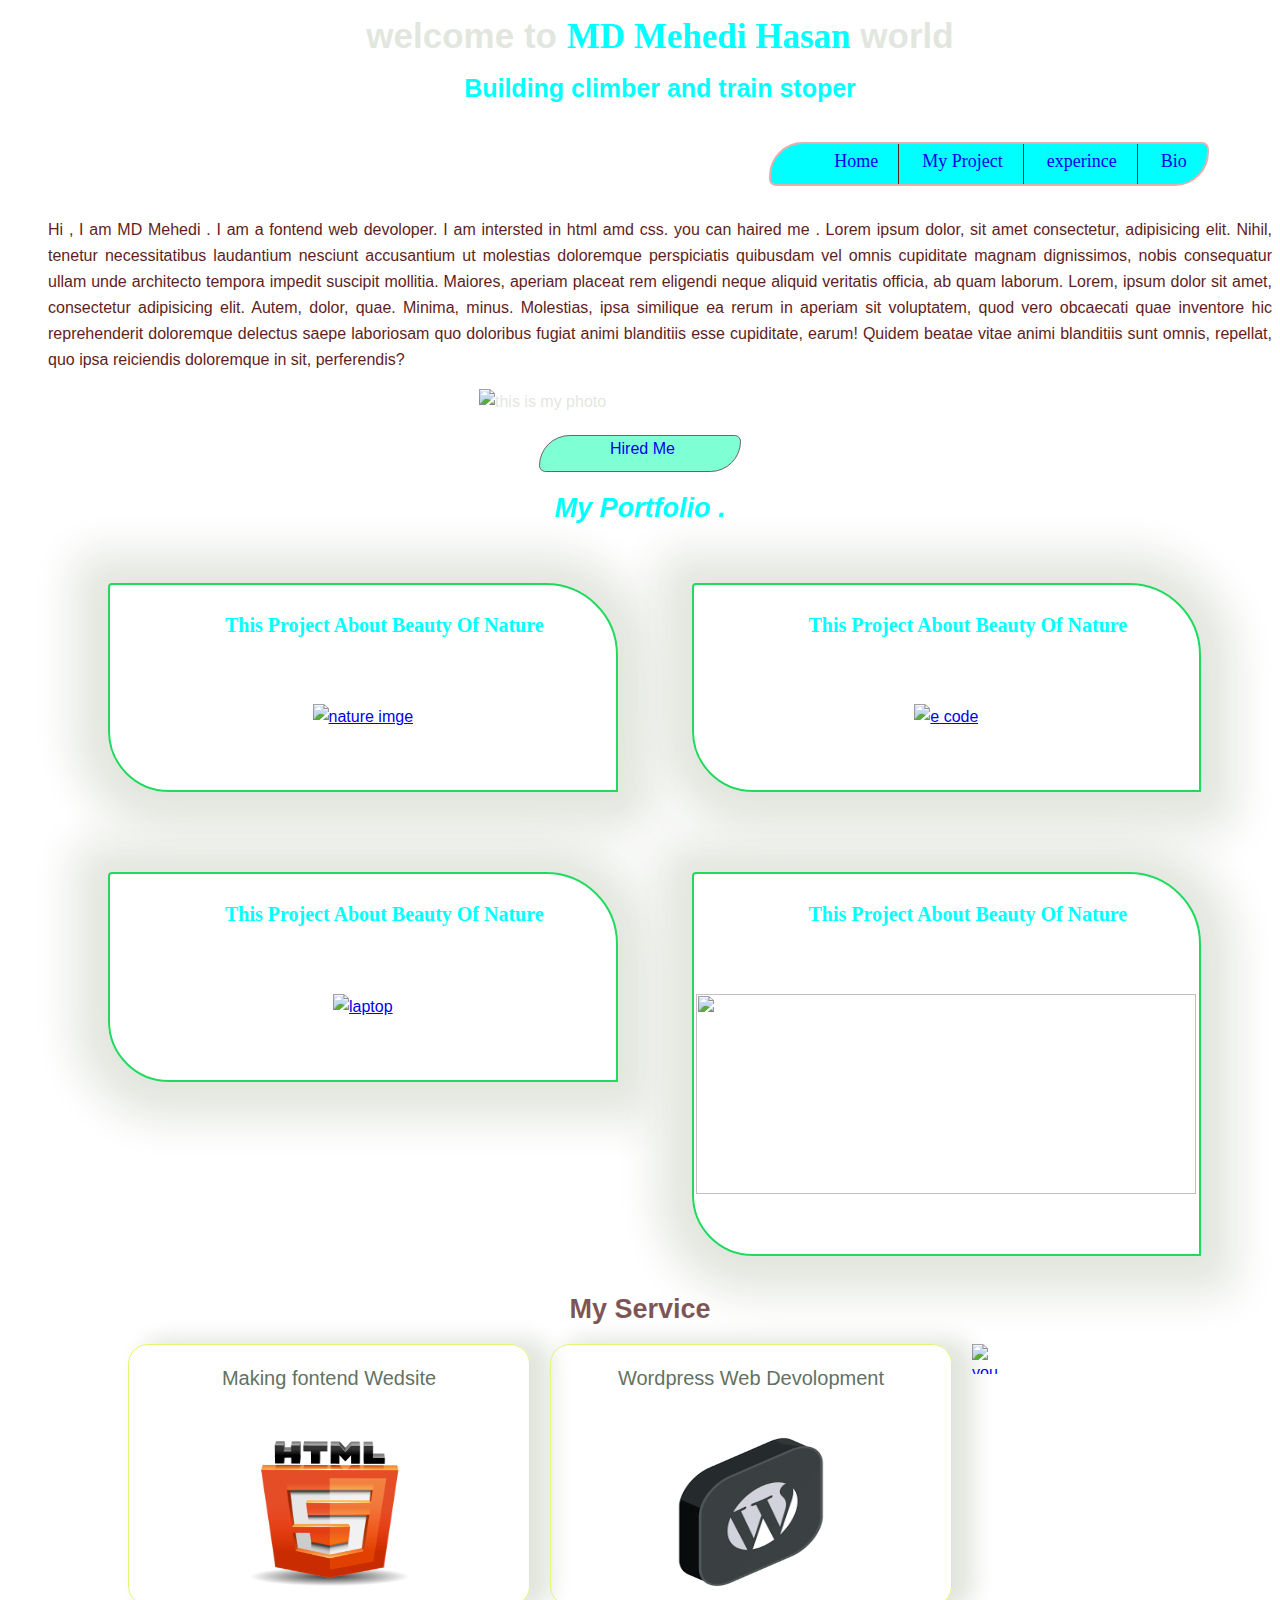
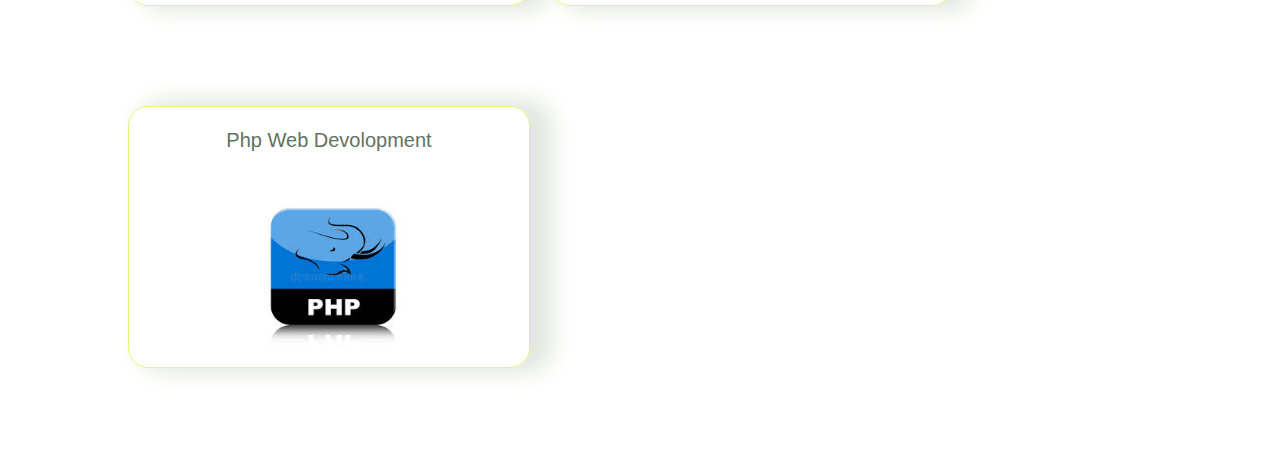
==== index.html @ 2de5081f "portfolio" ====
<!DOCTYPE html>
<html lang="en">
<head>
	<meta charset="UTF-8">
	<meta name="viewport" content="width=device-width, initial-scale=1.0">
	<title>Mehedi Hasan</title>
	<link rel="stylesheet" href="style.css">
</head>
<body>
	 
		
		<div class="header"> 
			<h1>welcome to  <span class="name">MD Mehedi Hasan</span> world</h1>
			<h3> Building climber and train stoper</h3>
		</div>
		<div class="menu">
			<ul>
				<li><a href="#">Home</a></li>
				<li><a href="#">My Project</a></li>
				<li><a href="#">experince</a></li>
				<li><a href="#">Bio</a></li>
			</ul>

		</div>
		<div class="header">

		 
			<p>Hi , I am MD Mehedi . I am a fontend web devoloper. I am intersted in html amd css. you can haired me . Lorem ipsum dolor, sit amet consectetur, adipisicing elit. Nihil, tenetur necessitatibus laudantium nesciunt accusantium ut molestias doloremque perspiciatis quibusdam vel omnis cupiditate magnam dignissimos, nobis consequatur ullam unde architecto tempora impedit suscipit mollitia. Maiores, aperiam placeat rem eligendi neque aliquid veritatis officia, ab quam laborum. Lorem, ipsum dolor sit amet, consectetur adipisicing elit. Autem, dolor, quae. Minima, minus. Molestias, ipsa similique ea rerum in aperiam sit voluptatem, quod vero obcaecati quae inventore hic reprehenderit doloremque delectus saepe laboriosam quo doloribus fugiat animi blanditiis esse cupiditate, earum! Quidem beatae vitae animi blanditiis sunt omnis, repellat, quo ipsa reiciendis doloremque in sit, perferendis?</p>

		</div>
		<div class="left-contain">

			<img src="D:\hero\my web site\img\profile.jpg" alt="this is my 
			photo">
		</div>
		<div class="button">
			<a href="#">Hired Me </a>
		</div>
		<div class="work-details">
			<h2>My Portfolio  .</h2>
		</div>
		<div class="work">

			<div class="project">
				<h4>This Project About Beauty Of Nature</h4>

				<a href="#">
					<img src="D:\hero\my web site\img\bard.jpg" alt="nature 
				imge">
				</a>
			</div>


			<div class="project">
				<h4>This Project About Beauty Of Nature</h4>

				<a href="#"><img src="D:\hero\my web site\img\cupe.jpg" alt="e code"></a>
			</div>

			<div class="project">
				<h4>This Project About Beauty Of Nature</h4>
				<a href="#"><img src="D:\hero\my web site\img\laptop.jpg" alt="laptop"></a>
			</div>

			<div class="project">
				<h4>This Project About Beauty Of Nature</h4>
				<a href="#"><img src="D:\hero\my web site\img\swiming4.jpg" alt=""></a>
			</div>

		</div>
	    <div class="my-service">

			<h2>My Service</h2>
		    <div class="logo-wrap">

		

				<div class="logo">
					<p>Making fontend Wedsite</p>
					<img src="img\html logo.png" alt="html logo">

				</div>
				<div class="logo">
					<p>Wordpress Web Devolopment</p>
					<img src="img\wordpass logo.png" alt="wordpress logo">
				</div>
			
				<div class="logo">
					<p>Php Web Devolopment</p>
					<img src="img\php logo.jpg" alt="php logo">

				</div>
		   </div>
	    </div>
		<div class="footer">
			<a href="#"><img src="D:\hero\my web site\img\youtube.png" alt="you tube"></a>
		</div>
		 

		 
		 
		 
		 
		  
		  
		  
		 

		 
		 
		 
		 
		 
		 

	 
	 

			 
			 

		 
		  
		  
		  
		  
		  
 
 
 
 
 
 
 
	 
	 
	 
	 
	 
	 
	 


	  
	  
</body>
</html>
---- style.css ----
body{
	font-family: sans-serif;
	color:#e1e6ddfa;
	line-height: 26px; 
	 background-image:url("https://st4.depositphotos.com/13324256/21596/i/600/depositphotos_215962342-stock-photo-top-view-white-contact-lenses.jpg");
	 background-size: cover; 
	  

	 background-attachment: fixed;
	 
}
@keyframes move{
	from {left: 5px;}
	to {bottom: 12px;}
  }
  
.header{
	 margin-left: 40px;
}
.name{
	font-family: initial;	 
}	 
 h1 {
	 font-size: 35px;
	text-align: center;
	font-family: -apple-system, BlinkMacSystemFont, 'Segoe UI', Roboto, Oxygen, Ubuntu, Cantarell, 'Open Sans', 'Helvetica Neue', sans-serif;
}
h3 {
	text-align: center;
	color: aqua;
	font-size: 25px;
}
.header p{
	text-align: justify;
	color: rgb(95, 30, 30);
}
.menu{
	width: 95%;
	height: 75px;
}
.menu ul{
	list-style-type: none;
	float:right;
	display: block;
	border: 2px solid rgb(231, 174, 174);
	background-color:aqua ;
	height: 40px;
	border-radius: 34px 7px 34px 7px;
	width: auto;
}
.menu ul li{
	float:left;
	border-right: 1px solid rgb(95, 30, 30);
	height: 40px;
	width: auto;
	display: block;
}
.menu ul li:hover a{
	background-color: orchid;
 
}
.menu ul li:last-child{
	border-right:none;
}
.menu ul li a{
	text-decoration: none;
	font-family: initial;
	padding: 4px 20px 18px 23px;
	 text-align: center;
	 font-size: 18px;
	 display: block;
}
.name{
	 color: #00ffff;
}
 .left-contain{

	 
 width: 100%;
 height: auto;
	
 } 
 .left-contain img{
    width: 590px;
    height: 476px;
	margin-left: 471px;
 }
 .button{
	 width: 200px;
	 height: 35px;
	 border: 1px solid rgb(114, 97, 97);
	 border-radius: 34px 7px 34px 7px;
	 background-color:aquamarine;
	 margin: 0 auto;
	 margin-top: 20px ;
	 transition-duration: 0.4s;
 }
 .button a {
	 text-decoration: none;
	 margin-left: 50px;
	 padding: 20px;
	 font-size: 16px;
 }
.button:hover {
	background-color: rgb(235, 202, 231);
	color:rgba(58, 13, 43, 0.425);
 }
.work-details h2{
	text-align: center;
	font-size: 27px;
	font-style: oblique;
	font-family: Verdana, Geneva, Tahoma, sans-serif;
	color: aqua;
	transition: 0.5s;
	 
}
.work-details:hover h2{
	text-decoration: underline;
	color:  rgb(88, 17, 80);;
}
 .work{
	 width: 100%;
	 margin-left: 100px;
 }
 .project{
	 width: 40%;
	 height: auto;
	 text-align: center;
	 border: 2px solid  rgb(32, 218, 94);
	 margin-top: 40px;
	 float: left;
	 margin-right: 74px;
	 box-shadow: 0px 4px 43px 33px;
	 transition-duration: 0.5s;
	 border-radius: 4px 72px 0px 61px;
	 margin-bottom: 40px;
 

 }

.project:hover{
	background-color: rgb(235, 202, 231);
	box-shadow: 10px 0px 23px 3px;
	border:2px solid aqua;


}


.project img{
	 width: 500px;
	 height: 200px;
	 margin-left: px;
	 margin-top: 40px;
	 margin-bottom: 60px;
	  
	  
 }
 .project h4{
	margin-left: 43px; 
	color: aqua;
	font-family: cursive;
	font-size: 20px;
	transition-duration: 00.5s;
 }
 .project:hover h4{
	 color:rgba(58, 13, 43, 0.425);
	 text-shadow: 20px 23px 12px 2px;
 }
 .my-service{
	 height: auto;
	 display: block;
 }
 .my-service h2{
	 text-align: center;
	 margin-top: 40px;
	 color: rgba(83, 29, 29, 0.76);
	 font-size: 27px;
	 font-weight: 600;
	 font-family: unset;
	
 }
 .my-service h2:hover{
	text-decoration: underline;
	color: rgb(212, 87, 185);
 }
 .logo-wrap{
	 margin-left: 120px;
	 height: fit-content;
	 
 }
 .logo{
	 width: 400px;
	 height: 260px;
	 float: left;
	 border: 1px solid rgb(226, 245, 117);
	 margin-right: 20px;
	 margin-bottom: 100px;
	 border-radius: 20px;
	 box-shadow: 17px -1px 21px 5px;
	 transition-duration: 0.5s;
	 
 }
 .logo:hover{
	 color: lightcyan;
	 border: 2px solid rgb(184, 255, 51);
 }
 .logo img{
	 width: 200px;
	 height: 150px;
	 margin: 26px 100px;
 }
 .logo p{
	 text-align: center;
	 font-size: 20px;
	 color: rgb(98, 114, 98);
 }
  .footer img{
	height: 30px;
	width: 30px;
 
	display: block;
}
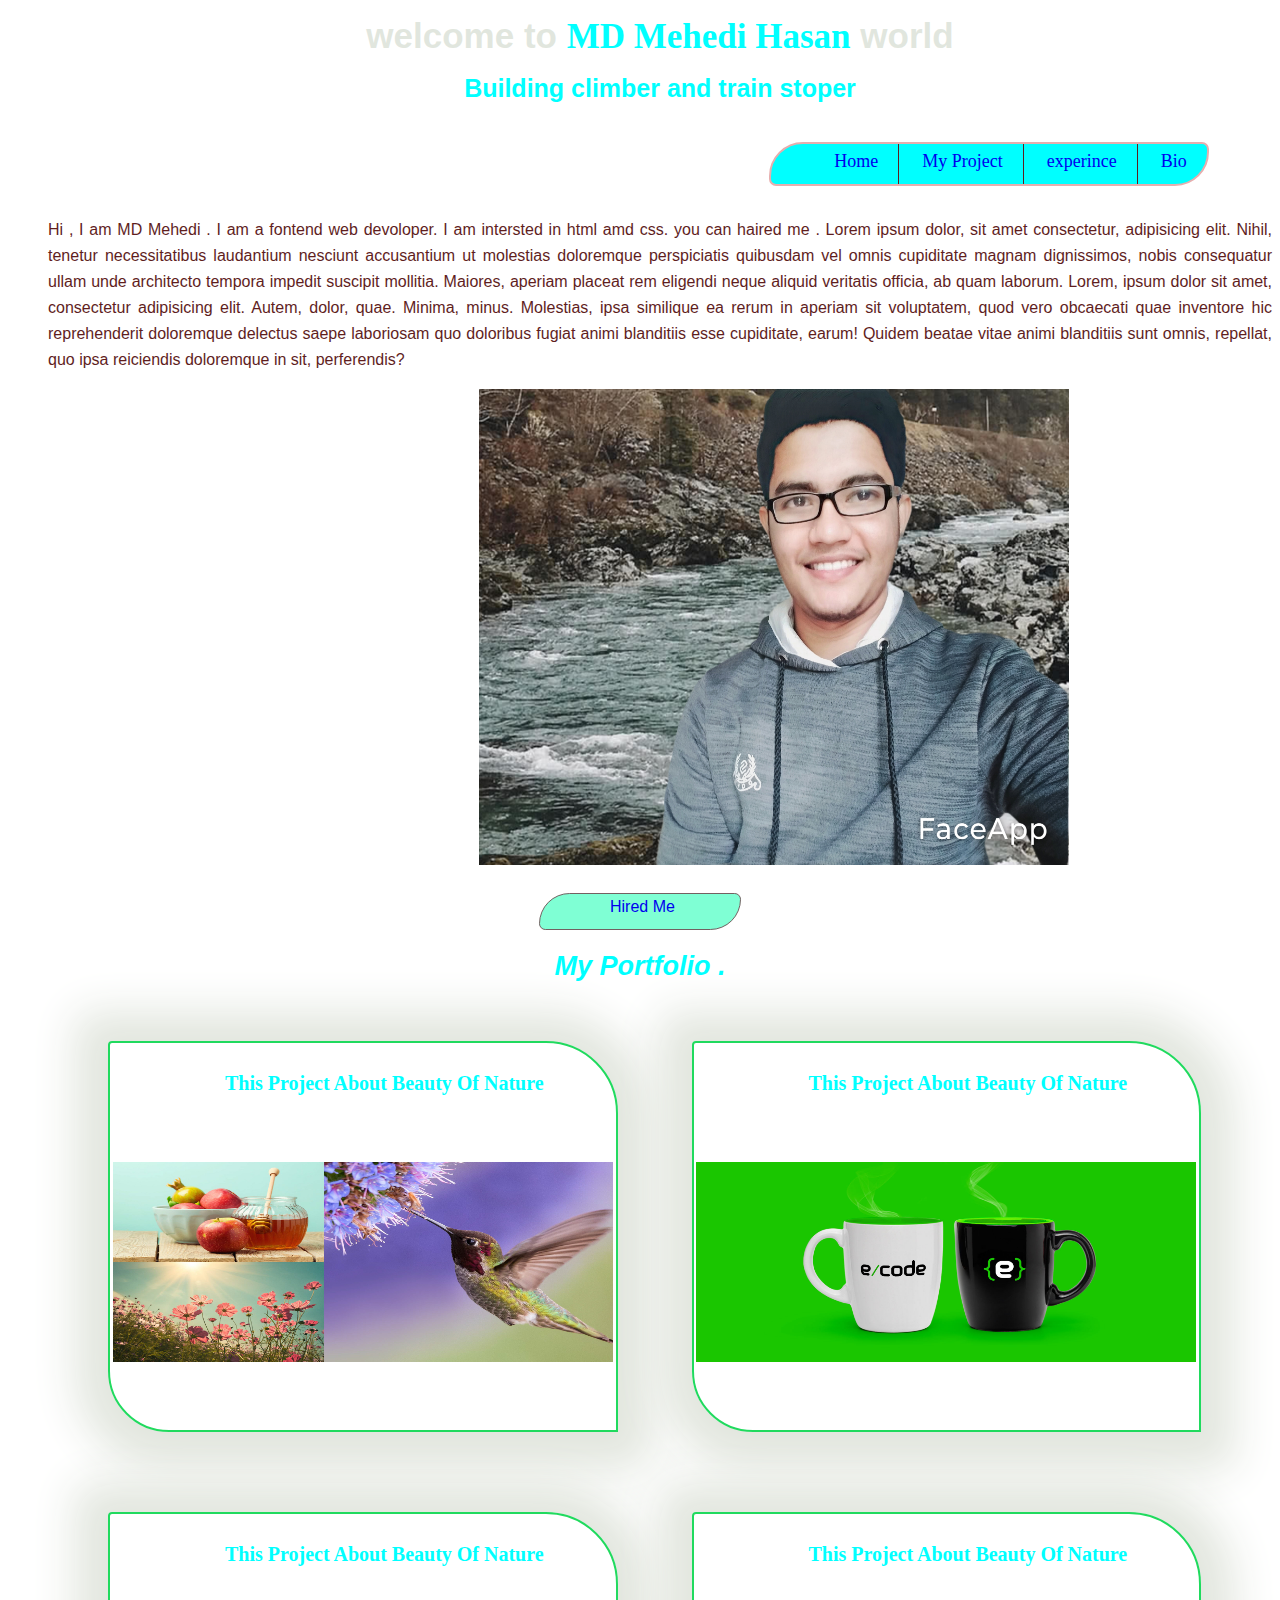
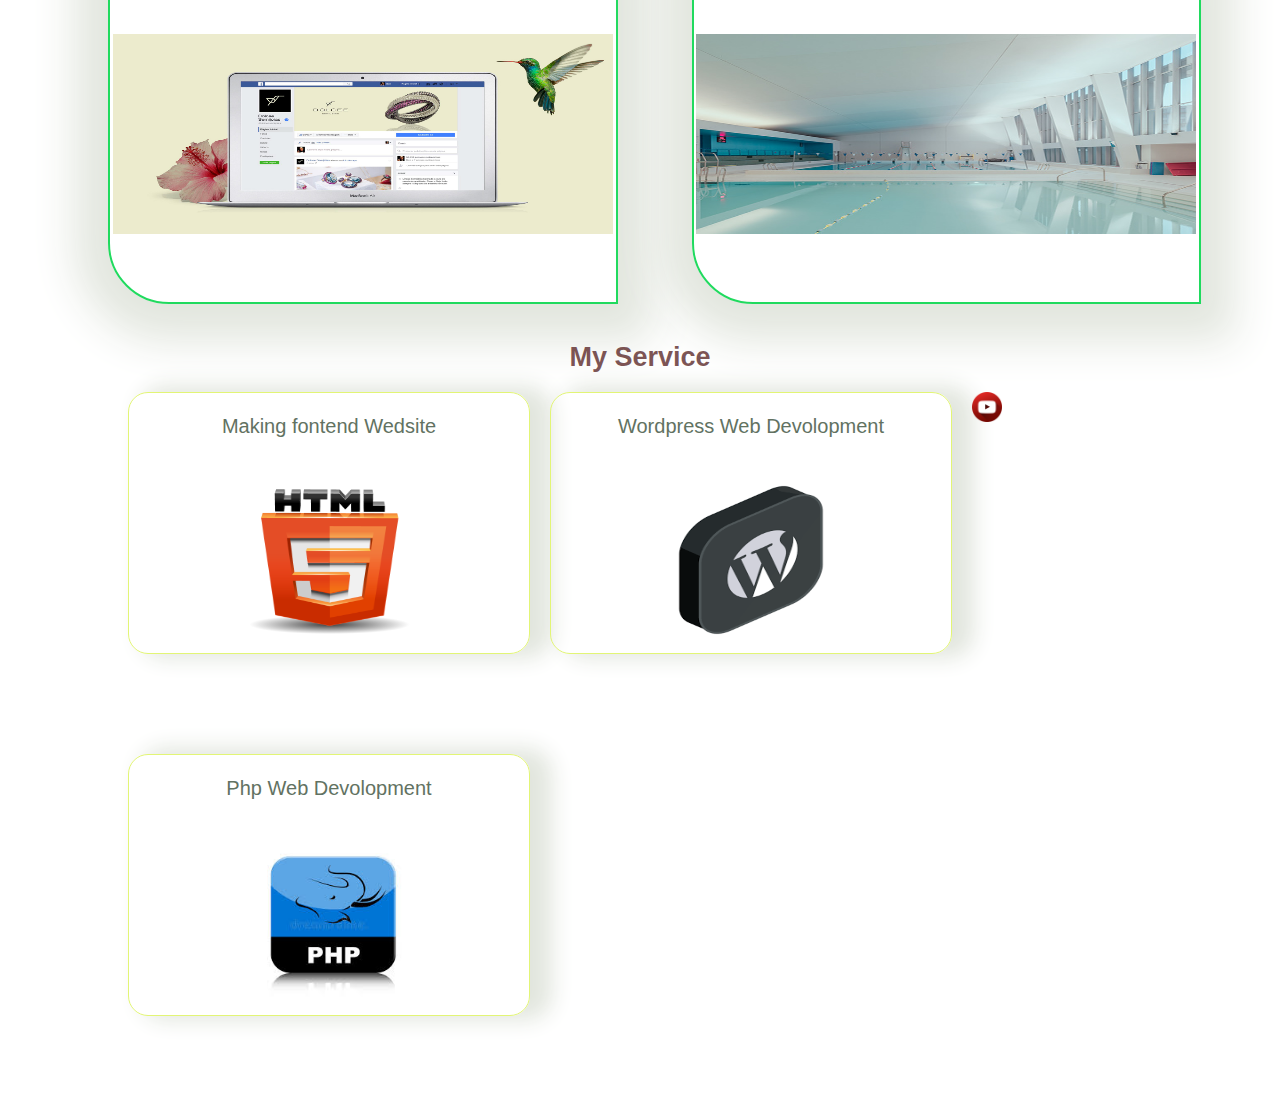
==== commit 14a62059: "img sloving" ====
--- a/index.html
+++ b/index.html
@@ -30,7 +30,7 @@
 		</div>
 		<div class="left-contain">
 
-			<img src="D:\hero\my web site\img\profile.jpg" alt="this is my 
+			<img src="img\profile.jpg" alt="this is my 
 			photo">
 		</div>
 		<div class="button">
@@ -45,7 +45,7 @@
 				<h4>This Project About Beauty Of Nature</h4>
 
 				<a href="#">
-					<img src="D:\hero\my web site\img\bard.jpg" alt="nature 
+					<img src="img\bard.jpg" alt="nature 
 				imge">
 				</a>
 			</div>
@@ -54,17 +54,17 @@
 			<div class="project">
 				<h4>This Project About Beauty Of Nature</h4>
 
-				<a href="#"><img src="D:\hero\my web site\img\cupe.jpg" alt="e code"></a>
+				<a href="#"><img src="img\cupe.jpg" alt="e code"></a>
 			</div>
 
 			<div class="project">
 				<h4>This Project About Beauty Of Nature</h4>
-				<a href="#"><img src="D:\hero\my web site\img\laptop.jpg" alt="laptop"></a>
+				<a href="#"><img src="img\laptop.jpg" alt="laptop"></a>
 			</div>
 
 			<div class="project">
 				<h4>This Project About Beauty Of Nature</h4>
-				<a href="#"><img src="D:\hero\my web site\img\swiming4.jpg" alt=""></a>
+				<a href="#"><img src="img\swiming4.jpg" alt=""></a>
 			</div>
 
 		</div>
@@ -93,7 +93,7 @@
 		   </div>
 	    </div>
 		<div class="footer">
-			<a href="#"><img src="D:\hero\my web site\img\youtube.png" alt="you tube"></a>
+			<a href="#"><img src="img\youtube.png" alt="you tube"></a>
 		</div>
 		 
 
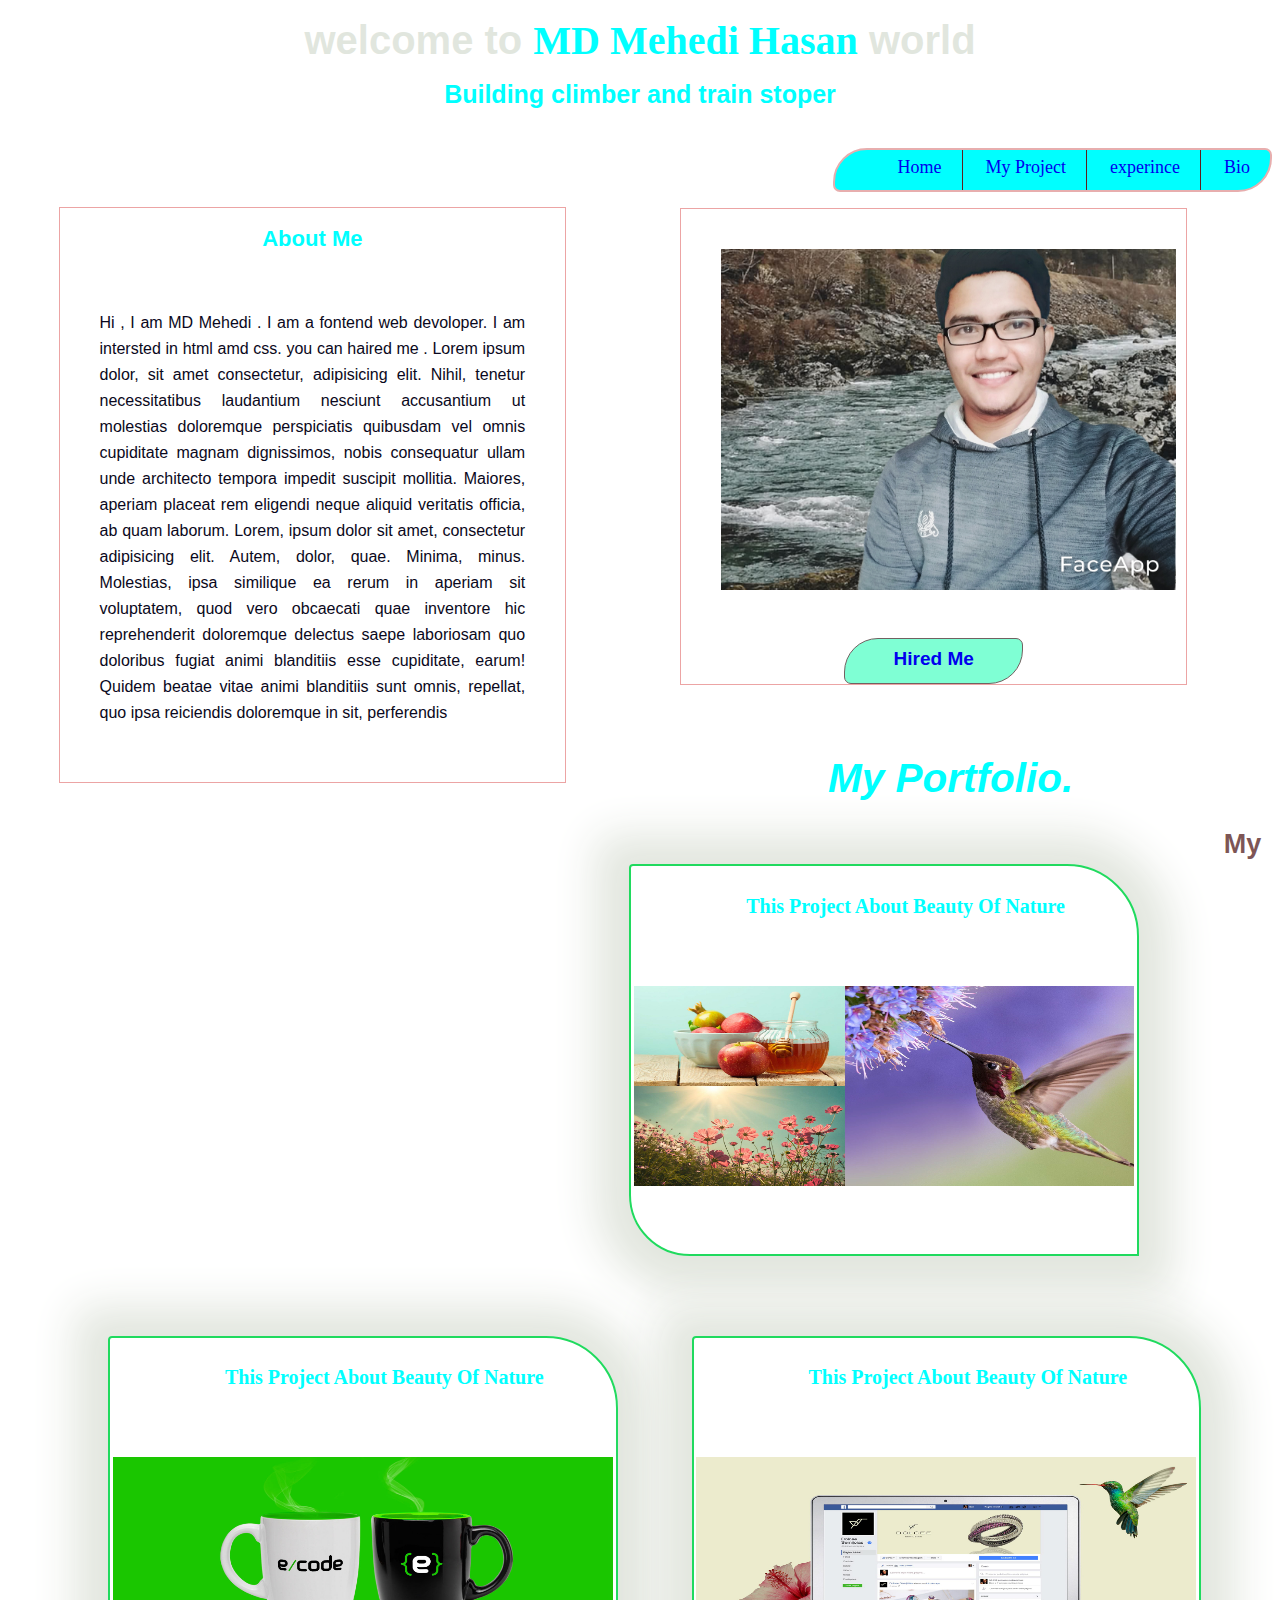
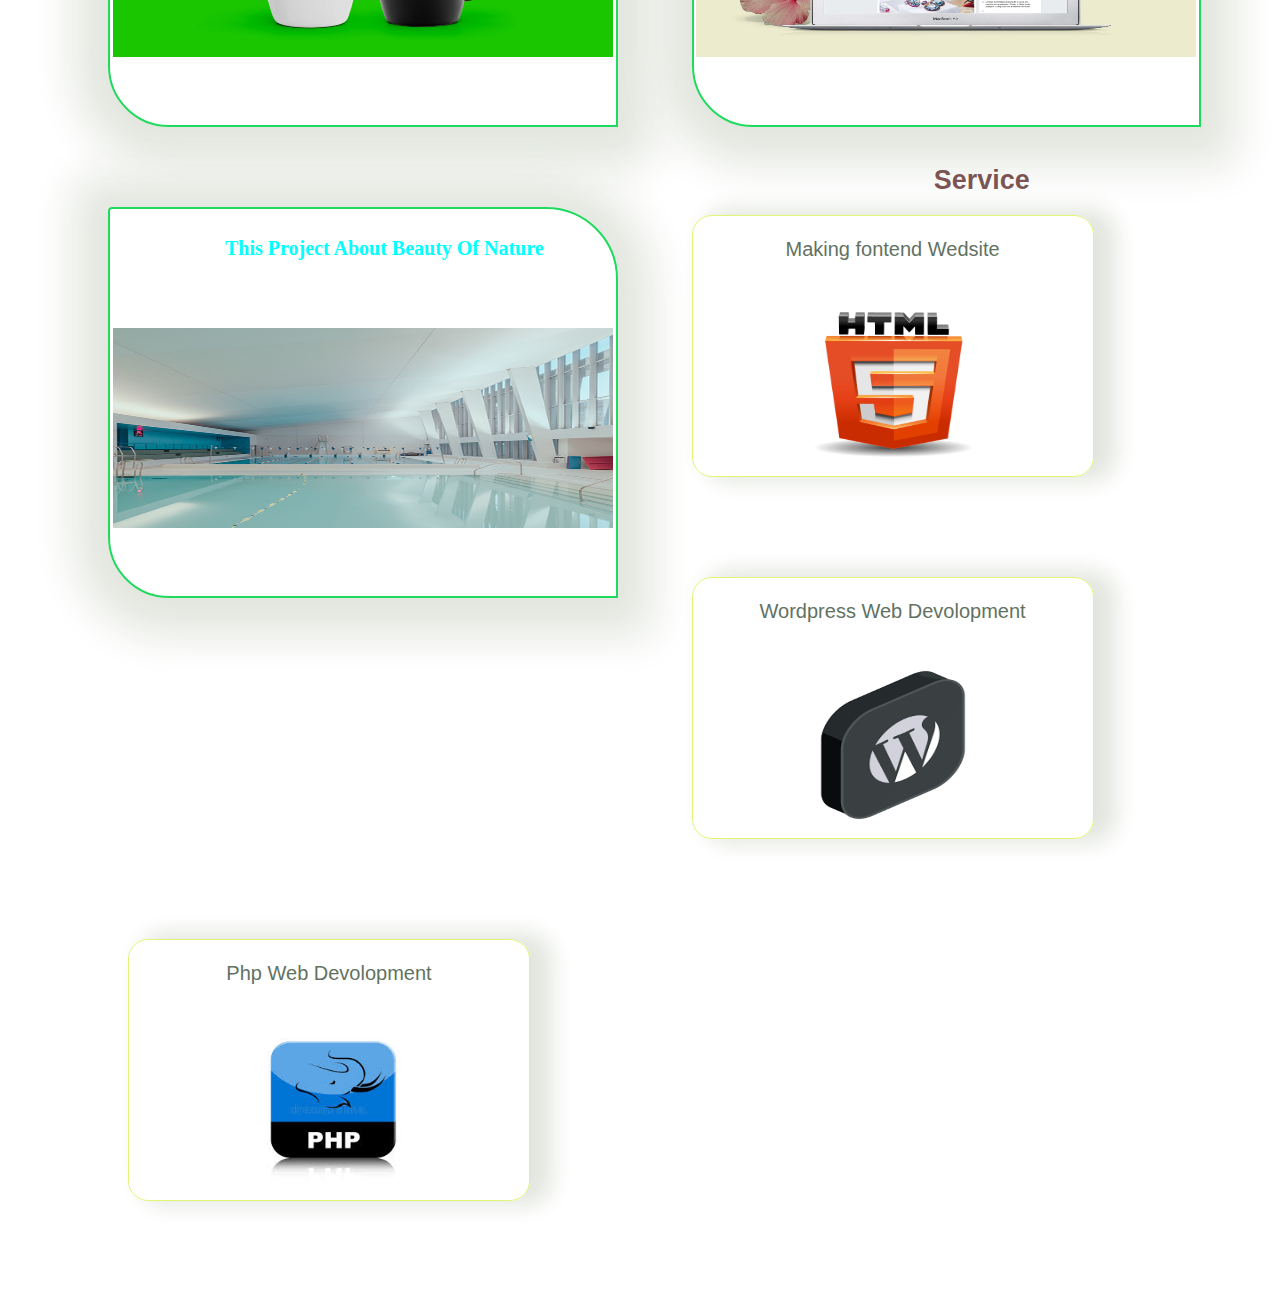
==== commit 2880ff25: "body added" ====
--- a/index.html
+++ b/index.html
@@ -1,18 +1,23 @@
 <!DOCTYPE html>
 <html lang="en">
+
 <head>
 	<meta charset="UTF-8">
 	<meta name="viewport" content="width=device-width, initial-scale=1.0">
 	<title>Mehedi Hasan</title>
 	<link rel="stylesheet" href="style.css">
 </head>
+
 <body>
-	 
-		
-		<div class="header"> 
-			<h1>welcome to  <span class="name">MD Mehedi Hasan</span> world</h1>
+	<section class="title">
+
+		<div class="header">
+			<h1>welcome to <span class="name">MD Mehedi
+					Hasan</span> world</h1>
 			<h3> Building climber and train stoper</h3>
 		</div>
+	</section>
+	<section class="menu-item">
 		<div class="menu">
 			<ul>
 				<li><a href="#">Home</a></li>
@@ -20,128 +25,217 @@
 				<li><a href="#">experince</a></li>
 				<li><a href="#">Bio</a></li>
 			</ul>
-
-		</div>
-		<div class="header">
-
-		 
-			<p>Hi , I am MD Mehedi . I am a fontend web devoloper. I am intersted in html amd css. you can haired me . Lorem ipsum dolor, sit amet consectetur, adipisicing elit. Nihil, tenetur necessitatibus laudantium nesciunt accusantium ut molestias doloremque perspiciatis quibusdam vel omnis cupiditate magnam dignissimos, nobis consequatur ullam unde architecto tempora impedit suscipit mollitia. Maiores, aperiam placeat rem eligendi neque aliquid veritatis officia, ab quam laborum. Lorem, ipsum dolor sit amet, consectetur adipisicing elit. Autem, dolor, quae. Minima, minus. Molestias, ipsa similique ea rerum in aperiam sit voluptatem, quod vero obcaecati quae inventore hic reprehenderit doloremque delectus saepe laboriosam quo doloribus fugiat animi blanditiis esse cupiditate, earum! Quidem beatae vitae animi blanditiis sunt omnis, repellat, quo ipsa reiciendis doloremque in sit, perferendis?</p>
-
-		</div>
-		<div class="left-contain">
-
-			<img src="img\profile.jpg" alt="this is my 
-			photo">
-		</div>
-		<div class="button">
-			<a href="#">Hired Me </a>
-		</div>
+		</div>
+	</section>
+	<section class="bio">
+		<div class="bio-wrap">
+			<div class="left-contain">
+				<h2>About Me</h2>
+				<p>Hi , I am MD Mehedi . I am a fontend web
+					devoloper. I am intersted in html amd css. you
+					can haired me . Lorem
+					ipsum dolor, sit amet consectetur,
+					adipisicing elit. Nihil, tenetur
+					necessitatibus laudantium nesciunt
+					accusantium ut molestias doloremque
+					perspiciatis quibusdam vel omnis cupiditate
+					magnam dignissimos, nobis
+					consequatur ullam unde architecto tempora
+					impedit suscipit mollitia. Maiores, aperiam
+					placeat rem eligendi
+					neque aliquid veritatis officia, ab quam
+					laborum. Lorem, ipsum dolor sit amet,
+					consectetur adipisicing elit.
+					Autem, dolor, quae. Minima, minus. Molestias,
+					ipsa similique ea rerum in aperiam sit
+					voluptatem, quod vero
+					obcaecati quae inventore hic reprehenderit
+					doloremque delectus saepe laboriosam quo
+					doloribus fugiat animi
+					blanditiis esse cupiditate, earum! Quidem
+					beatae vitae animi blanditiis sunt omnis,
+					repellat, quo ipsa
+					reiciendis doloremque in sit, perferendis
+				</p>
+			</div>
+			<div class="left-contain">
+				<img src="img\profile.jpg" alt="this is my 
+					photo">
+				<a class="button" href="#">Hired Me </a>
+			</div>
+		</div>
+
+	</section>
+	<section class="body">
+
+
 		<div class="work-details">
-			<h2>My Portfolio  .</h2>
-		</div>
+			<h2>My Portfolio.</h2>
+		</div>
+
 		<div class="work">
-
-			<div class="project">
-				<h4>This Project About Beauty Of Nature</h4>
-
+			<div class="project">
+				<h4>This Project About Beauty Of Nature</h4>
 				<a href="#">
 					<img src="img\bard.jpg" alt="nature 
-				imge">
+					imge">
 				</a>
 			</div>
-
-
-			<div class="project">
-				<h4>This Project About Beauty Of Nature</h4>
-
-				<a href="#"><img src="img\cupe.jpg" alt="e code"></a>
-			</div>
-
+			<div class="project">
+				<h4>This Project About Beauty Of Nature</h4>
+				<a href="#"><img src="img\cupe.jpg" alt="e 
+		code"></a>
+			</div>
 			<div class="project">
 				<h4>This Project About Beauty Of Nature</h4>
 				<a href="#"><img src="img\laptop.jpg" alt="laptop"></a>
 			</div>
-
 			<div class="project">
 				<h4>This Project About Beauty Of Nature</h4>
 				<a href="#"><img src="img\swiming4.jpg" alt=""></a>
 			</div>
-
-		</div>
-	    <div class="my-service">
-
-			<h2>My Service</h2>
-		    <div class="logo-wrap">
-
-		
-
-				<div class="logo">
-					<p>Making fontend Wedsite</p>
-					<img src="img\html logo.png" alt="html logo">
-
-				</div>
-				<div class="logo">
-					<p>Wordpress Web Devolopment</p>
-					<img src="img\wordpass logo.png" alt="wordpress logo">
-				</div>
-			
-				<div class="logo">
-					<p>Php Web Devolopment</p>
-					<img src="img\php logo.jpg" alt="php logo">
-
-				</div>
-		   </div>
-	    </div>
-		<div class="footer">
-			<a href="#"><img src="img\youtube.png" alt="you tube"></a>
-		</div>
-		 
-
-		 
-		 
-		 
-		 
-		  
-		  
-		  
-		 
-
-		 
-		 
-		 
-		 
-		 
-		 
-
-	 
-	 
-
-			 
-			 
-
-		 
-		  
-		  
-		  
-		  
-		  
- 
- 
- 
- 
- 
- 
- 
-	 
-	 
-	 
-	 
-	 
-	 
-	 
-
-
-	  
-	  
+		</div>
+
+	</section>
+
+
+
+
+
+
+
+
+
+
+
+
+
+
+
+
+
+
+
+
+
+
+
+
+
+
+
+
+
+
+
+
+
+
+
+
+
+
+
+
+
+
+
+
+
+
+
+
+
+
+
+
+
+
+
+
+
+
+
+
+
+
+
+
+
+	<div class="my-service">
+
+		<h2>My Service</h2>
+		<div class="logo-wrap">
+
+
+
+			<div class="logo">
+				<p>Making fontend Wedsite</p>
+				<img src="img\html logo.png" alt="html logo">
+
+			</div>
+			<div class="logo">
+				<p>Wordpress Web Devolopment</p>
+				<img src="img\wordpass logo.png" alt="wordpress logo">
+			</div>
+
+			<div class="logo">
+				<p>Php Web Devolopment</p>
+				<img src="img\php logo.jpg" alt="php logo">
+
+			</div>
+		</div>
+	</div>
+	<div class="footer">
+	</div>
+
+
+
+
+
+
+
+
+
+
+
+
+
+
+
+
+
+
+
+
+
+
+
+
+
+
+
+
+
+
+
+
+
+
+
+
+
+
+
+
+
+
+
+
+
+
+
+
 </body>
-</html> +
+</html>--- a/style.css
+++ b/style.css
@@ -9,19 +9,25 @@
 	 background-attachment: fixed;
 	 
 }
+  
+  
+  
+  
+  
+  
+ 
 @keyframes move{
 	from {left: 5px;}
 	to {bottom: 12px;}
   }
-  
 .header{
-	 margin-left: 40px;
+	text-align: center;
 }
 .name{
 	font-family: initial;	 
 }	 
  h1 {
-	 font-size: 35px;
+	 font-size: 40px;
 	text-align: center;
 	font-family: -apple-system, BlinkMacSystemFont, 'Segoe UI', Roboto, Oxygen, Ubuntu, Cantarell, 'Open Sans', 'Helvetica Neue', sans-serif;
 }
@@ -34,11 +40,14 @@
 	text-align: justify;
 	color: rgb(95, 30, 30);
 }
-.menu{
-	width: 95%;
-	height: 75px;
-}
-.menu ul{
+ 
+ 
+ .menu{
+	 width: 100%;
+	 display: block;
+ }
+ 
+ul{
 	list-style-type: none;
 	float:right;
 	display: block;
@@ -48,21 +57,17 @@
 	border-radius: 34px 7px 34px 7px;
 	width: auto;
 }
-.menu ul li{
+ ul li{
 	float:left;
 	border-right: 1px solid rgb(95, 30, 30);
 	height: 40px;
 	width: auto;
-	display: block;
-}
-.menu ul li:hover a{
-	background-color: orchid;
- 
-}
-.menu ul li:last-child{
+
+}
+ul li:last-child{
 	border-right:none;
 }
-.menu ul li a{
+ul li a{
 	text-decoration: none;
 	font-family: initial;
 	padding: 4px 20px 18px 23px;
@@ -70,51 +75,98 @@
 	 font-size: 18px;
 	 display: block;
 }
+ 
+
+ 
+ 
 .name{
 	 color: #00ffff;
 }
- .left-contain{
-
-	 
- width: 100%;
- height: auto;
+.bio{
+	margin-top: 100px;
+	 
+	 
+}
+.left-contain{
+	width: 40%;
+	float: left;
+	display: block;
+	margin-left: 4%;
+	margin-right: 5%;
+	 border: 1px solid rgb(236, 164, 164);
+	 transition-duration: 0.3s;
+	 margin-bottom: 80px;
+ 
 	
  } 
+ .left-contain:hover{
+	 box-shadow: 2px -4px 7px rgb(131, 230, 225);
+ }
  .left-contain img{
-    width: 590px;
-    height: 476px;
-	margin-left: 471px;
- }
+    width: 90%;
+	padding: 40px;
+    
+	
+ }
+  
+  
+
+  
+ .left-contain p{
+	 padding: 40px;
+	 text-align: justify;
+	 color: rgb(10, 8, 32);
+	 transition-duration: 0.4s;
+
+	
+ }
+ .left-contain:hover p{
+	text-shadow: 1px 1px 1px;
+ }
+ .left-contain h2{
+	 text-align: center;	
+	 color: #00ffff;
+	 font-size: 22px;
+	}
  .button{
-	 width: 200px;
-	 height: 35px;
+	width: 119px;
+	height: 30px;
 	 border: 1px solid rgb(114, 97, 97);
 	 border-radius: 34px 7px 34px 7px;
 	 background-color:aquamarine;
-	 margin: 0 auto;
-	 margin-top: 20px ;
+	  margin: 0 auto;
+	font-weight: 600;
 	 transition-duration: 0.4s;
- }
- .button a {
 	 text-decoration: none;
-	 margin-left: 50px;
-	 padding: 20px;
-	 font-size: 16px;
- }
+	  display: block;
+	  padding: 7px 29px;
+	text-align: center;
+	 font-size: 19px;
+ }
+  
+  
+  
+ 
+ 
+  
 .button:hover {
 	background-color: rgb(235, 202, 231);
-	color:rgba(58, 13, 43, 0.425);
- }
-.work-details h2{
+	color:rgba(17, 6, 14, 0.89);
+ }
+ .body{
+	 margin-top:100px;
+ }
+.work-details {
 	text-align: center;
 	font-size: 27px;
 	font-style: oblique;
 	font-family: Verdana, Geneva, Tahoma, sans-serif;
 	color: aqua;
 	transition: 0.5s;
-	 
-}
-.work-details:hover h2{
+	 display: block;
+	margin-top: 70px;
+}
+.work-details:hover{
 	text-decoration: underline;
 	color:  rgb(88, 17, 80);;
 }
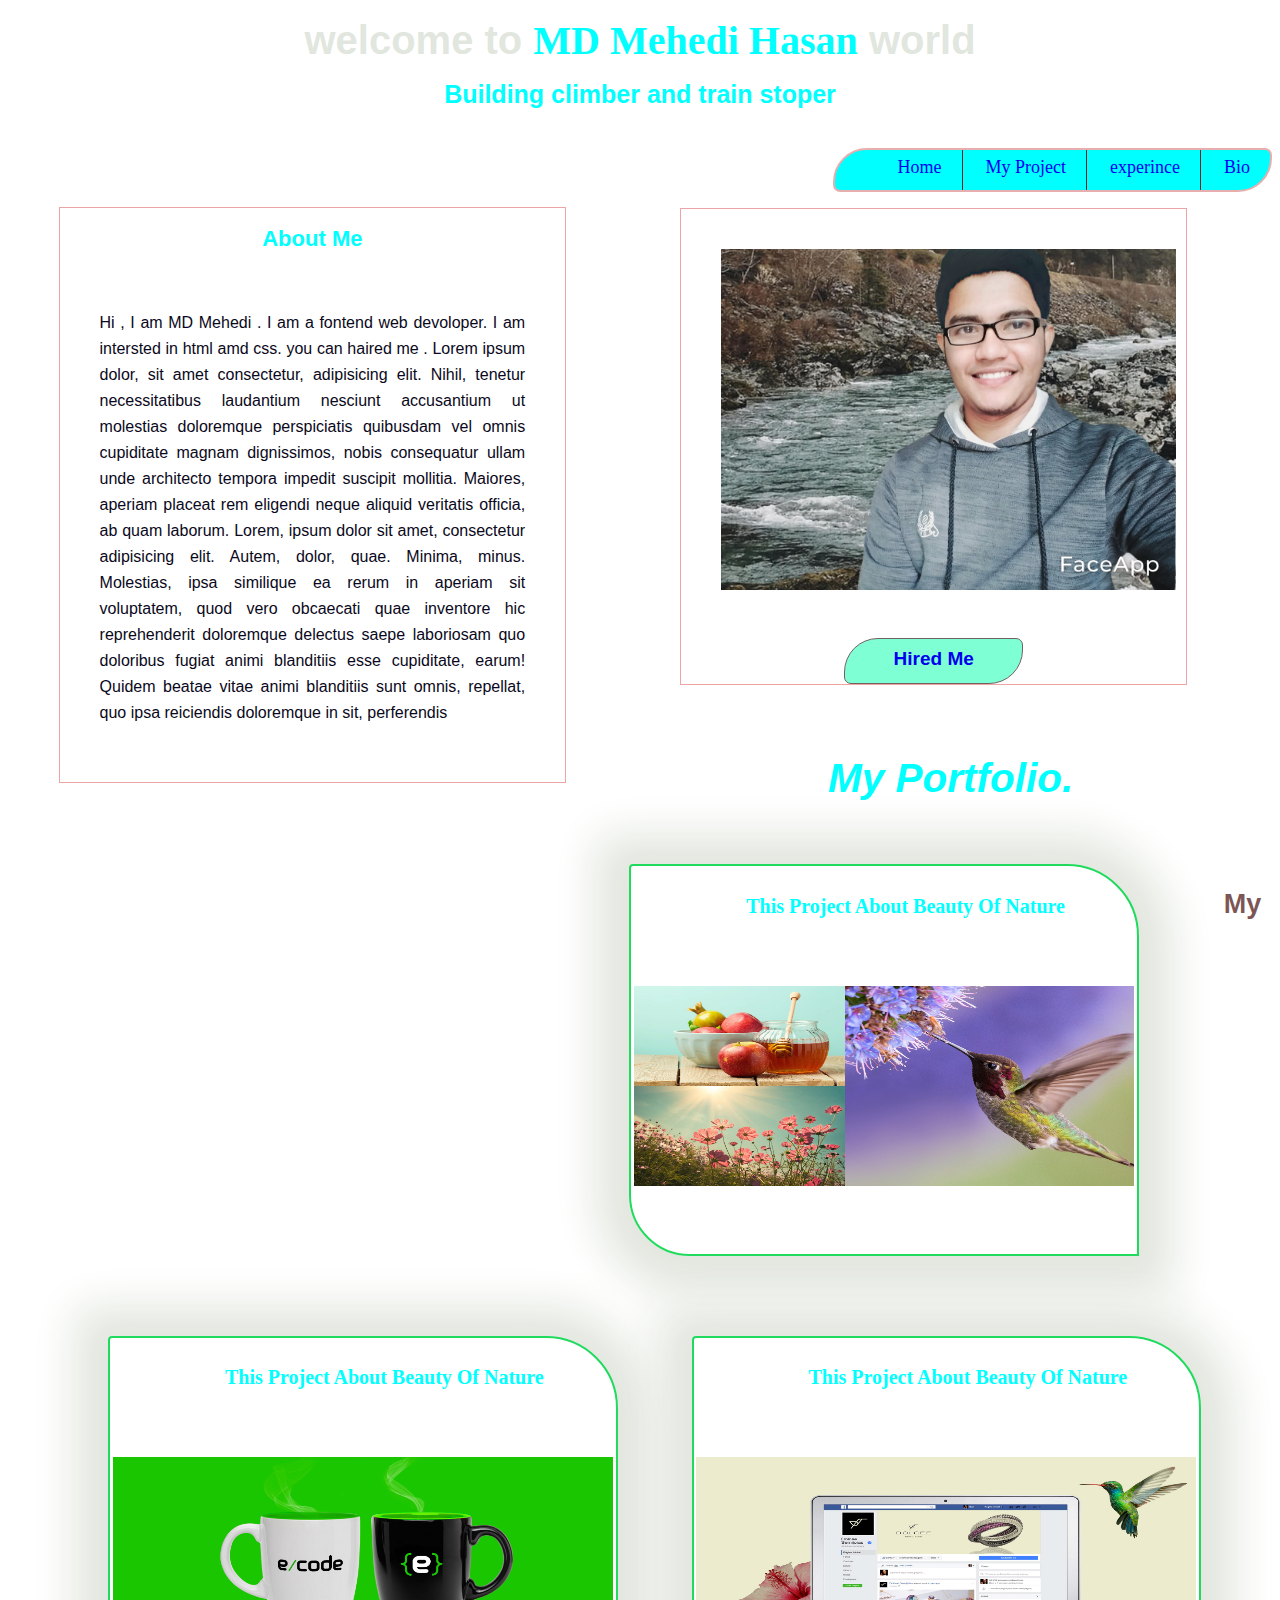
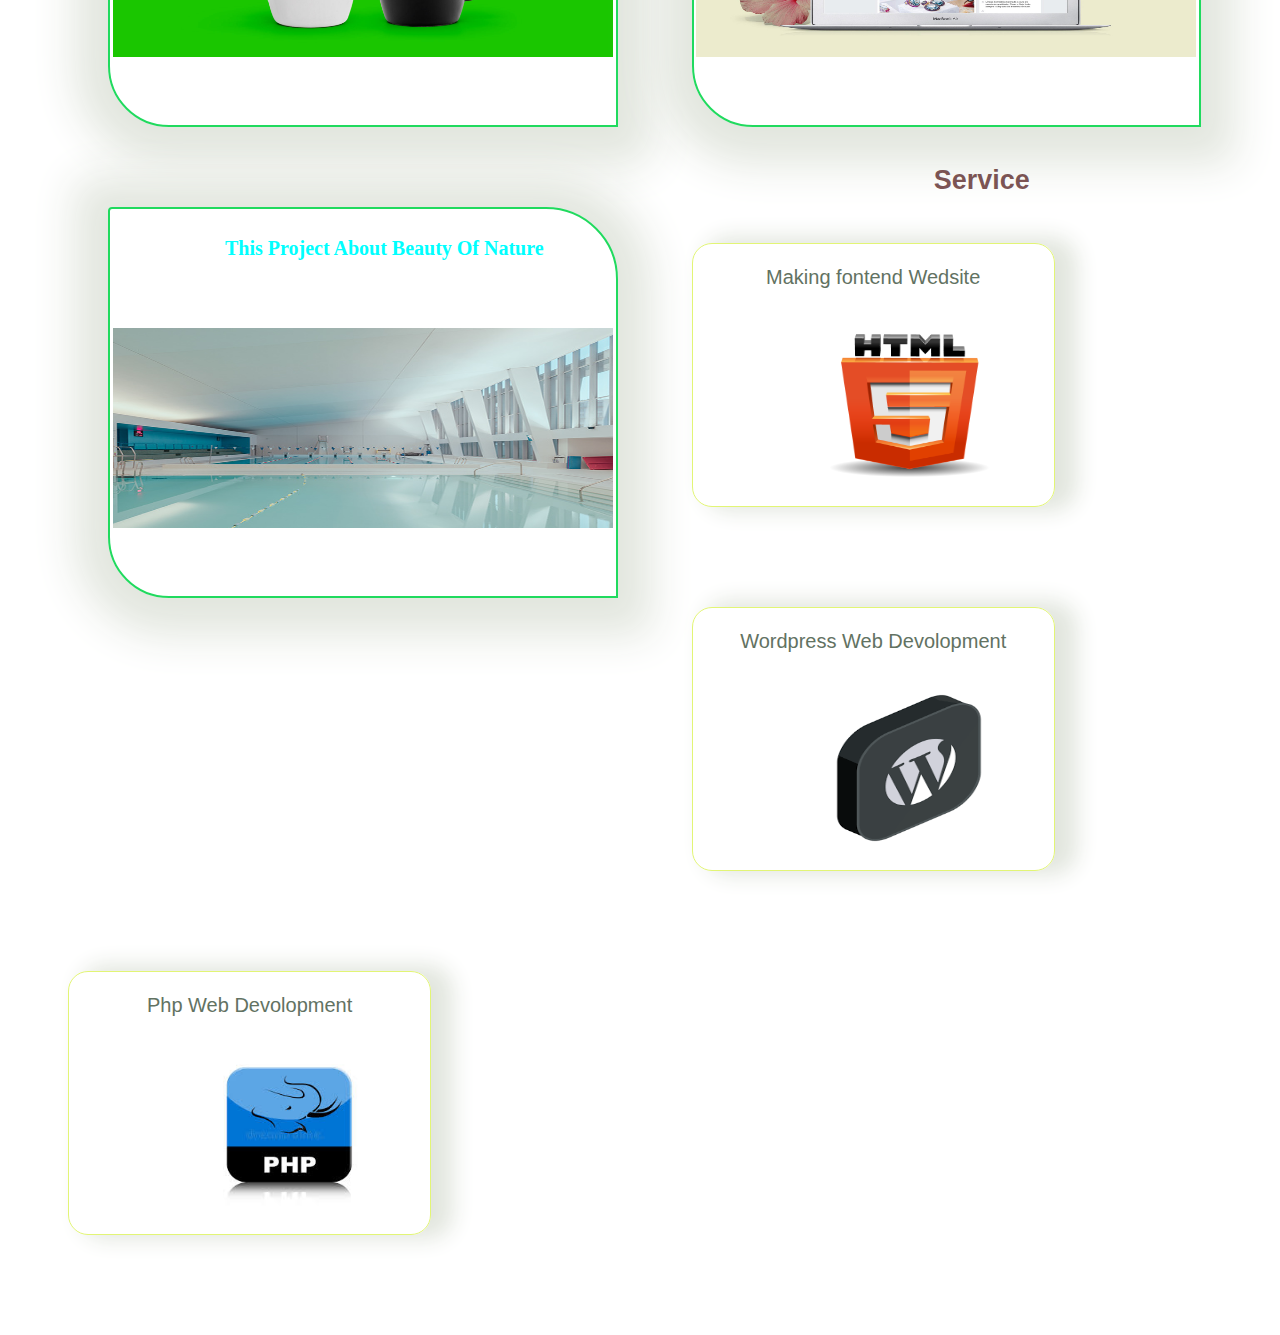
==== commit fcf60ded: "added service" ====
--- a/index.html
+++ b/index.html
@@ -97,139 +97,24 @@
 		</div>
 
 	</section>
+	<section class="my-service">
 
-
-
-
-
-
-
-
-
-
-
-
-
-
-
-
-
-
-
-
-
-
-
-
-
-
-
-
-
-
-
-
-
-
-
-
-
-
-
-
-
-
-
-
-
-
-
-
-
-
-
-
-
-
-
-
-
-
-
-
-
-
-
-
-
-	<div class="my-service">
-
-		<h2>My Service</h2>
-		<div class="logo-wrap">
-
-
-
+		<h2> My Service </h2>
+		<div class=" logo-wrap">
 			<div class="logo">
 				<p>Making fontend Wedsite</p>
 				<img src="img\html logo.png" alt="html logo">
-
 			</div>
 			<div class="logo">
 				<p>Wordpress Web Devolopment</p>
 				<img src="img\wordpass logo.png" alt="wordpress logo">
 			</div>
-
 			<div class="logo">
 				<p>Php Web Devolopment</p>
 				<img src="img\php logo.jpg" alt="php logo">
+			</div>
 
-			</div>
-		</div>
-	</div>
-	<div class="footer">
-	</div>
-
-
-
-
-
-
-
-
-
-
-
-
-
-
-
-
-
-
-
-
-
-
-
-
-
-
-
-
-
-
-
-
-
-
-
-
-
-
-
-
-
-
+	</section>
 
 
 
--- a/style.css
+++ b/style.css
@@ -220,8 +220,10 @@
 	 text-shadow: 20px 23px 12px 2px;
  }
  .my-service{
+	 width: 100%;
 	 height: auto;
 	 display: block;
+	 margin-top: 100px;
  }
  .my-service h2{
 	 text-align: center;
@@ -237,16 +239,18 @@
 	color: rgb(212, 87, 185);
  }
  .logo-wrap{
-	 margin-left: 120px;
+	 margin-left:60px;
 	 height: fit-content;
+	 margin-top: 50px;
+	 margin-bottom: 100px;
 	 
  }
  .logo{
-	 width: 400px;
-	 height: 260px;
+	 width: 30%;
+	 height:auto;
 	 float: left;
 	 border: 1px solid rgb(226, 245, 117);
-	 margin-right: 20px;
+	 margin-right: 3%;
 	 margin-bottom: 100px;
 	 border-radius: 20px;
 	 box-shadow: 17px -1px 21px 5px;
@@ -258,56 +262,12 @@
 	 border: 2px solid rgb(184, 255, 51);
  }
  .logo img{
-	 width: 200px;
-	 height: 150px;
-	 margin: 26px 100px;
+	    width: 200px;
+	    height: 148px;
+	    margin: 20px 116px;
  }
  .logo p{
 	 text-align: center;
 	 font-size: 20px;
 	 color: rgb(98, 114, 98);
  }
-  .footer img{
-	height: 30px;
-	width: 30px;
- 
-	display: block;
-}
-     
-     
-  
-  
-  
-  
-  
-  
-  
-	 
- 
- 
- 
- 
- 
-  
-  
-  
- 
- 
-  
-  
-  
-  
-  
-  
-  
-  
-  
-  
-  
-  
-  
- 
- 
- 
- 
- 